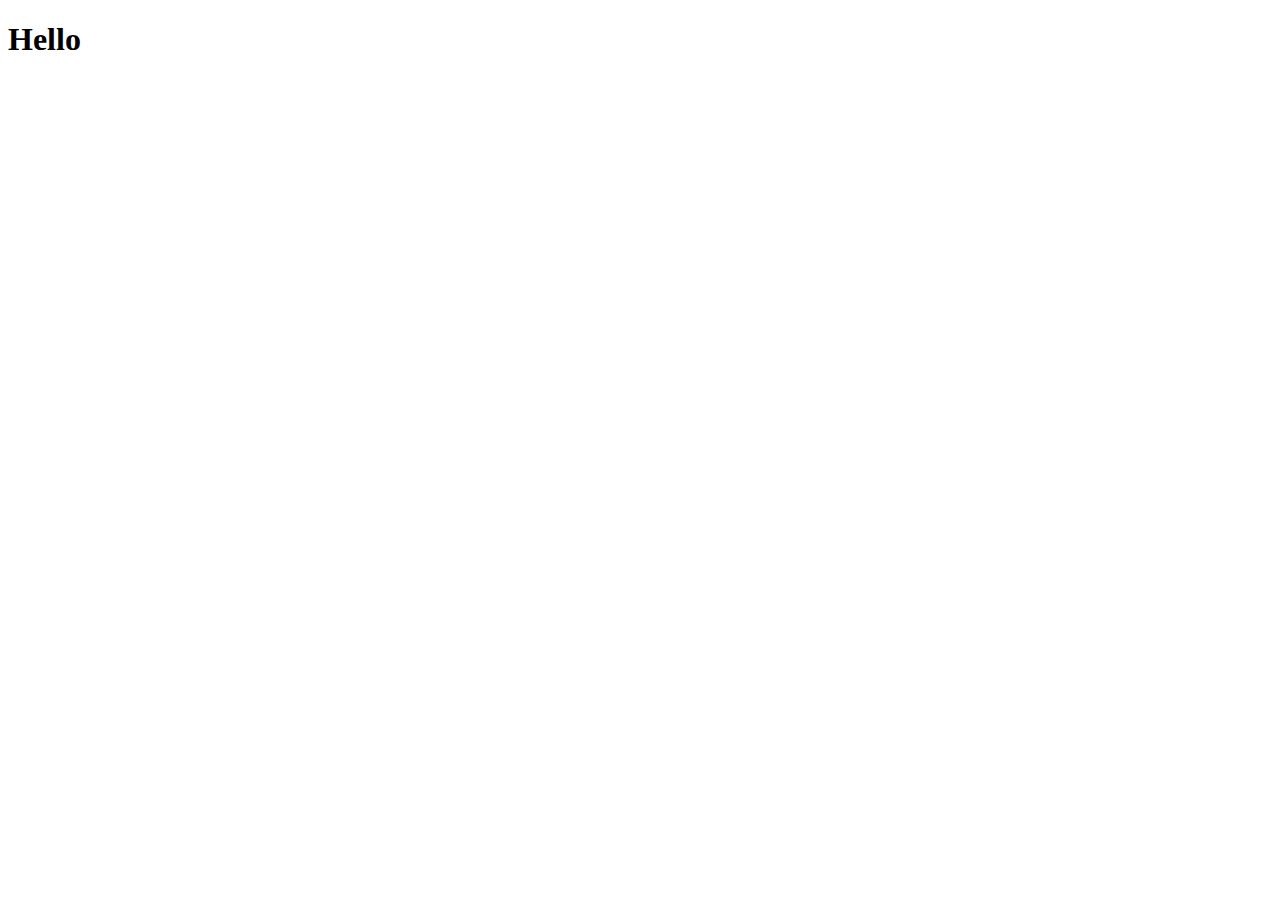
==== about.html @ 73de4e1b "Add files via upload" ====
<!DOCTYPE html>
<html>

<head>
    <meta charset="utf-8">
    <meta http-equiv="X-UA-Compatible" content="IE=edge">
    <title>Product Details</title>
    <meta name="description" content="">
    <meta name="viewport" content="width=device-width, initial-scale=1">
    <link rel="stylesheet" href="styles.css">
</head>
<body>
    <h1>Hello</h1>
    <div id="table"></div>
</body>
<script src="https://code.jquery.com/jquery-3.6.4.min.js"></script>
<script>
    function getUrlParameter(name) {
        name = name.replace(/[\[\]]/g, "\\$&");
        var regex = new RegExp("[?&]" + name + "(=([^&#]*)|&|#|$)"),
            results = regex.exec(window.location.href);
        if (!results) return null;
        if (!results[2]) return '';
        return decodeURIComponent(results[2].replace(/\+/g, " "));
    }
    var idValue = getUrlParameter('id');
    var fetchItem = {
        url: "https://dummyjson.com/products/" + String(idValue),
        method: "GET",
        timeout: 0,
    };
    $.ajax(fetchItem).done(function (response) {
        var jsonData = response;
        $("#table").text(JSON.stringify(jsonData));
    });
</script>
</html>
---- styles.css ----
#dataGrid {
    height: 500px;
    width: 1400px;
    float: left;
}
#selectBox {
    width: 400px;
    margin-top: 25px;
    float: left;
} 
.button {
    display: inline-block;
    padding: 10px 15px;
    font-size: 14px;
    cursor: pointer;
    text-align: center;
    color: #fff;
    background-color: #4410a3;
    border-radius: 5px;
    margin-left: 20px;
    margin-top: 25px;
  }
  
  .button:active {
    background-color: #04AA6D;
    transform: translateY(4px);
  }
  
#tabPanel {
    width: 1400px;
    margin-top: 30px;
    margin-bottom: 5px;
}
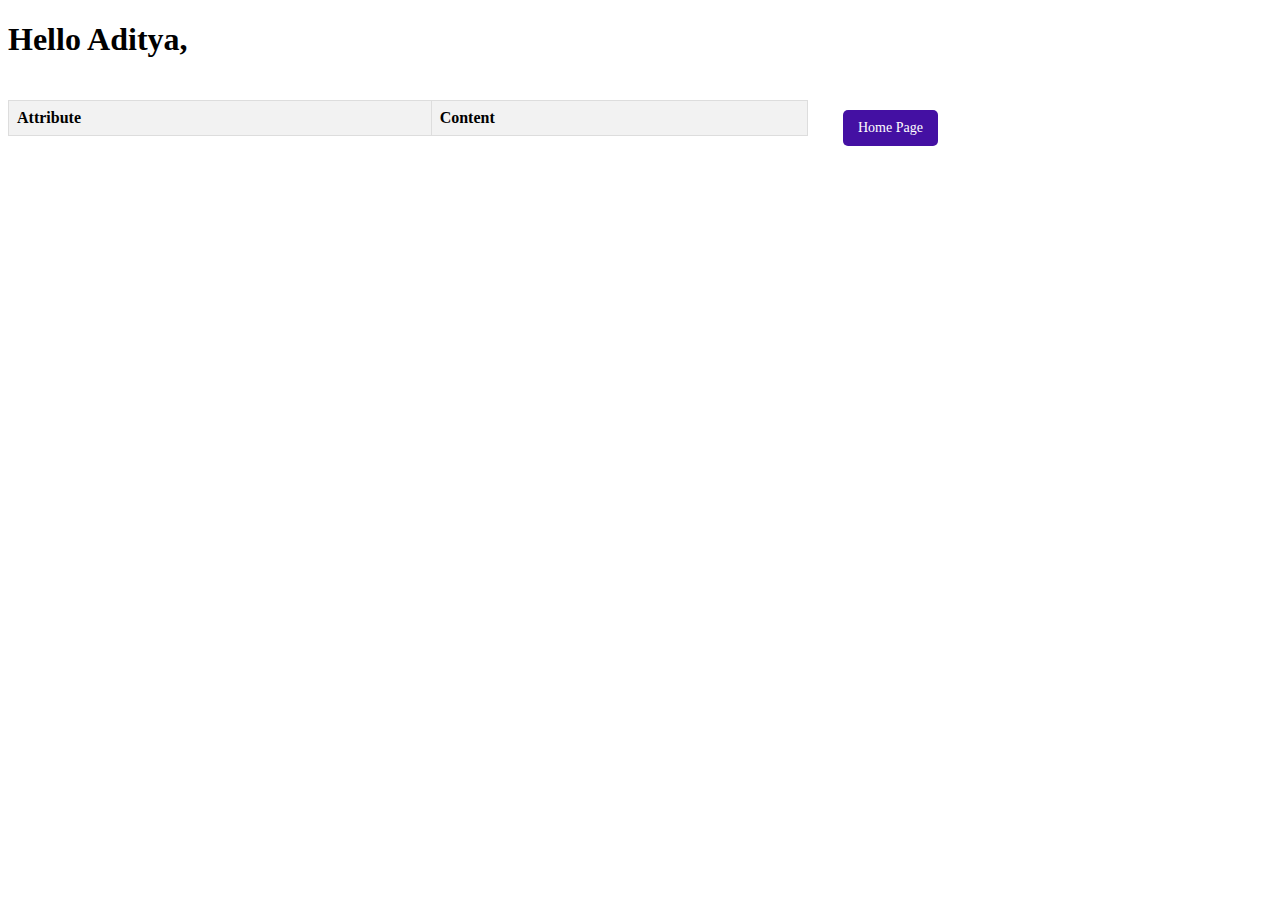
==== commit 5c1ec069: "Add files via upload" ====
--- a/about.html
+++ b/about.html
@@ -7,31 +7,31 @@
     <title>Product Details</title>
     <meta name="description" content="">
     <meta name="viewport" content="width=device-width, initial-scale=1">
+    <script src="https://code.jquery.com/jquery-3.6.4.min.js"></script>
+    <script src="about.js" async defer></script>
     <link rel="stylesheet" href="styles.css">
 </head>
+
 <body>
-    <h1>Hello</h1>
-    <div id="table"></div>
+    <h1 id="pageTitle">Hello Aditya,</h1>
+    <table>
+        <thead>
+            <tr>
+                <th>Attribute</th>
+                <th>Content</th>
+            </tr>
+        </thead>
+        <tbody id="tableBody">
+        </tbody>
+    </table>
+    <div id="thumbnailContainer"></div>
+    <div id="home" class="button" onclick="redirectToHomePage()">Home Page</div>
 </body>
-<script src="https://code.jquery.com/jquery-3.6.4.min.js"></script>
+
 <script>
-    function getUrlParameter(name) {
-        name = name.replace(/[\[\]]/g, "\\$&");
-        var regex = new RegExp("[?&]" + name + "(=([^&#]*)|&|#|$)"),
-            results = regex.exec(window.location.href);
-        if (!results) return null;
-        if (!results[2]) return '';
-        return decodeURIComponent(results[2].replace(/\+/g, " "));
+    function redirectToHomePage() {
+        window.location.href = "index.html";
     }
-    var idValue = getUrlParameter('id');
-    var fetchItem = {
-        url: "https://dummyjson.com/products/" + String(idValue),
-        method: "GET",
-        timeout: 0,
-    };
-    $.ajax(fetchItem).done(function (response) {
-        var jsonData = response;
-        $("#table").text(JSON.stringify(jsonData));
-    });
 </script>
+
 </html>--- a/styles.css
+++ b/styles.css
@@ -1,33 +1,75 @@
 #dataGrid {
-    height: 500px;
-    width: 1400px;
-    float: left;
+  height: 500px;
+  width: 1400px;
+  float: left;
+}
+#Report {
+  display: inline-block;
+  padding: 10px 15px;
+  font-size: 14px;
+  cursor: pointer;
+  text-align: center;
+  color: #fff;
+  background-color: #4410a3;
+  border-radius: 5px;
+  margin-left: 1250px;
+  margin-top: 5px;
 }
 #selectBox {
-    width: 400px;
-    margin-top: 25px;
-    float: left;
-} 
+  width: 400px;
+  margin-top: 10px;
+  float: left;
+}
 .button {
-    display: inline-block;
-    padding: 10px 15px;
-    font-size: 14px;
-    cursor: pointer;
-    text-align: center;
-    color: #fff;
-    background-color: #4410a3;
-    border-radius: 5px;
-    margin-left: 20px;
-    margin-top: 25px;
-  }
-  
-  .button:active {
-    background-color: #04AA6D;
-    transform: translateY(4px);
-  }
-  
+  display: inline-block;
+  padding: 10px 15px;
+  font-size: 14px;
+  cursor: pointer;
+  text-align: center;
+  color: #fff;
+  background-color: #4410a3;
+  border-radius: 5px;
+  margin-left: 20px;
+  margin-top: 10px;
+}
+
+.button:active {
+  background-color: #04aa6d;
+  transform: translateY(4px);
+}
+
 #tabPanel {
-    width: 1400px;
-    margin-top: 30px;
-    margin-bottom: 5px;
+  width: 1400px;
+  margin-top: 20px;
+  margin-bottom: 5px;
+}
+
+table {
+  width: 800px;
+  border-collapse: collapse;
+  margin-top: 20px;
+  float: left;
+  margin-right: 30px;
+}
+
+th,
+td {
+  border: 1px solid #ddd;
+  padding: 8px;
+  text-align: left;
+}
+
+th {
+  background-color: #f2f2f2;
+}
+
+img{
+  margin-top: 20px;
+  width: 400px;
+  height: 375px;
+}
+
+#home{
+  margin-top: 30px;
+  margin-left: 5px;
 }